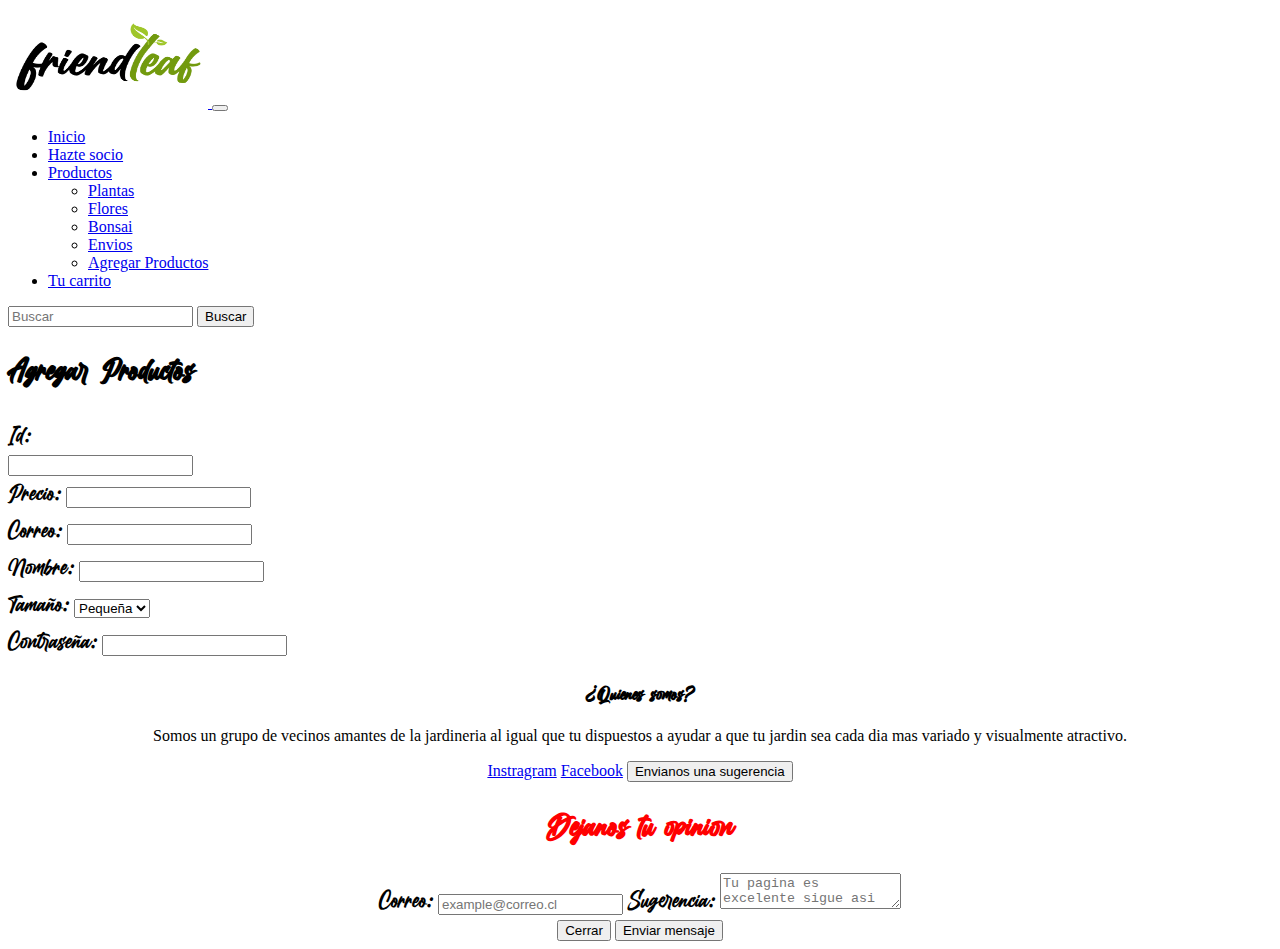
==== agregarP.html @ 3bb43315 "agregarProductosValidado" ====
<!DOCTYPE html>
<html lang="es">

<head>
    <meta charset="UTF-8">
    <meta http-equiv="X-UA-Compatible" content="IE=edge">
    <meta name="viewport" content="width=device-width, initial-scale=1.0">
    <link href="https://cdn.jsdelivr.net/npm/bootstrap@5.3.0-alpha1/dist/css/bootstrap.min.css" rel="stylesheet"
        integrity="sha384-GLhlTQ8iRABdZLl6O3oVMWSktQOp6b7In1Zl3/Jr59b6EGGoI1aFkw7cmDA6j6gD" crossorigin="anonymous">
    <link rel="stylesheet" href="css/style.css">
    <title>agregarProductos</title>
</head>

<body>
    <nav class="navbar navbar-expand-lg bg-body-tertiary">
        <div class="container-fluid">
            <a class="navbar-brand" href="index.html">
                <img src="img/logoPagina.png" id="logoPagina" alt="">
            </a>
            <button class="navbar-toggler" type="button" data-bs-toggle="collapse"
                data-bs-target="#navbarSupportedContent" aria-controls="navbarSupportedContent" aria-expanded="false"
                aria-label="Toggle navigation">
                <span class="navbar-toggler-icon"></span>
            </button>
            <div class="collapse navbar-collapse" id="navbarSupportedContent">
                <ul class="navbar-nav me-auto mb-2 mb-lg-0">
                    <li class="nav-item">
                        <a class="nav-link active" aria-current="page" href="index.html">Inicio</a>
                    </li>
                    <li class="nav-item">
                        <a class="nav-link" href="formulario.html">Hazte socio</a>
                    </li>
                    <li class="nav-item dropdown">
                        <a class="nav-link dropdown-toggle" href="#" role="button" data-bs-toggle="dropdown"
                            aria-expanded="false">
                            Productos
                        </a>
                        <ul class="dropdown-menu">
                            <li><a class="dropdown-item" href="plantas.html">Plantas</a></li>
                            <li><a class="dropdown-item" href="flores.html">Flores</a></li>
                            <li><a class="dropdown-item" href="bonsai.html">Bonsai</a></li>
                            <li><a class="dropdown-item" href="#">Envios</a></li>
                            <li><a class="dropdown-item" href="agregarP.html">Agregar Productos</a></li>
                        </ul>
                    </li>
                    <li class="nav-item">
                        <a class="nav-link " href="carrito.html">Tu carrito</a>
                    </li>
                </ul>
                <form class="d-flex" role="Buscar">
                    <input class="form-control me-2" type="search" placeholder="Buscar" aria-label="Buscar">
                    <button class="btn  btn-light" type="submit">Buscar</button>
                </form>
            </div>
        </div>
    </nav>
<h1 class="text-center">Agregar Productos</h1>
<div class="container">
    <div class="row">
        <div class="col mt-3    ">
            <label for="txtIdProducto">Id:</label>
            <br>
            <input onblur="validarProducto()" id="txtIdProducto" type="text" class="form-control" required>
            <small id="valIdProducto">Debe ingresar un Id valido.</small>
            <br>
            <label  for="txtPrecioProducto">Precio:</label>
            <input onblur="validarProducto()" id="txtPrecioProducto" type="text" class="form-control" required>
            <small id="valPrecioProducto">Debe ingresar un precio valido.</small>
            <br>
            <label for="txtCorreo">Correo:</label>
            <input onblur="validarProducto()" id="txtCorreo" type="email" class="form-control" required>
            <small id="valCorreo">Debe ingresar un correo valido.</small>
        </div>
        <div class="col mt-3">
            <label for="txtNombreProducto">Nombre:</label>
            <input onblur="validarProducto()" id="txtNombreProducto" type="text" class="form-control" required>
            <small id="valNombreProducto">Debe ingresar un nombre valido.</small>
            <br>
            <label for="txtTamanoProducto">Tamaño:</label>
            <select onblur="validarProducto()" id="txtTamanoProducto" class="form-select" aria-label="Default select example">
                <option value="1">Pequeña</option>
                <option value="2">Mediana</option>
                <option value="3">Grande</option>
            </select>
            <small id="valTamanoProducto">Debe ingresar un tamaño valido.</small>
            <br>
            <label for="txtContrasena">Contraseña:</label>
            <input onblur="validarProducto()" id="txtContrasena" type="text" class="form-control" required>
            <small id="valContrasena">Debe ingresar una contraseña valida.</small>
        </div>
    </div>
</div> 

<div class="card mt-3">
    <div class="card-body">
        <h3 class="card-title">¿Quienes somos?</h3>
        <p class="card-text">Somos un grupo de vecinos amantes de la jardineria al igual que tu dispuestos a ayudar
            a que tu jardin sea cada dia mas variado y visualmente atractivo.</p>
        <a href="https://www.instagram.com/" class="btn btn-dark bi bi-instagram mt-1"> Instragram</a>
        <a href="https://www.facebook.com/" class="btn btn-dark bi bi-facebook mt-1"> Facebook</a>
        <button type="button" class="btn btn-dark bi bi-send-check-fill mt-1" data-bs-toggle="modal"
            data-bs-target="#exampleModal" data-bs-whatever="@getbootstrap"> Envianos una sugerencia</button>
        <div class="modal fade" id="exampleModal" tabindex="-1" aria-labelledby="exampleModalLabel"
            aria-hidden="true">
            <div class="modal-dialog">
                <div class="modal-content">
                    <div class="modal-header">
                        <h1 class="modal-title fs-5" id="exampleModalLabel">Dejanos tu opinion</h1>
                    </div>
                    <div class="modal-body">
                        <form>
                            <div class="form-group mb-3">
                                <label>Correo:</label>
                                <input type="email" class="form-control" placeholder="example@correo.cl"
                                    id="correo-name">
                                <label>Sugerencia:</label>
                                <textarea class="form-control" placeholder="Tu pagina es excelente sigue asi"
                                    id="message-text"></textarea>
                            </div>
                        </form>
                    </div>
                    <div class="modal-footer">
                        <button type="button" class="btn btn-danger" data-bs-dismiss="modal">Cerrar</button>
                        <button type="button" class="btn btn-dark">Enviar mensaje</button>
                    </div>
                </div>
            </div>
        </div>
    </div>
</div>

    <script src="https://cdn.jsdelivr.net/npm/@popperjs/core@2.11.6/dist/umd/popper.min.js"
        integrity="sha384-oBqDVmMz9ATKxIep9tiCxS/Z9fNfEXiDAYTujMAeBAsjFuCZSmKbSSUnQlmh/jp3"
        crossorigin="anonymous"></script>
    <script src="https://cdn.jsdelivr.net/npm/bootstrap@5.3.0-alpha2/dist/js/bootstrap.min.js"
        integrity="sha384-heAjqF+bCxXpCWLa6Zhcp4fu20XoNIA98ecBC1YkdXhszjoejr5y9Q77hIrv8R9i"
        crossorigin="anonymous"></script>
    <script src="js/validarProducto.js"></script>  
</body>

</html>
---- css/style.css ----
@font-face{
    font-family: miFuente;
    src: url('fonts/BillionDreams_PERSONAL.ttf') format('truetype');
}

#exampleModalLabel{
    color: red;
}

.container h1{
    text-align: center;
    font-family: miFuente;
    font-size: 63px;
}

.container-fluid{
    background-color: rgb(255, 255, 255);
}

body{
    background-color: white;
}

.card-body{
    text-align: center;
}

#logoPagina{
    height: 100px;
    width: 200px;
}

.col-md-4{
    margin: 10px;
    column-gap: 10px;
}

.card-body{
    background-color: white;
    border-color: white;
}

.container img{
    width: 100%;
    height: 100%;
    height: 600px;
    width: 400px;
}


#fotoCarrito{
    height: 120px;
    width: 120px;
}

h3{
    font-family: miFuente;
}

.card{
    border-color:white;    
}

.cardflo img{
    height: 250px;
    width: 250px;
    width: 100%;

}
.cardbon{
    height: 100%;
}
.carousel-inner img{
    height: 500px;
    width: 200px;
}

h1{
    font-family: miFuente;
}

label{
    font-family: miFuente;
    font-size: 150%;
}
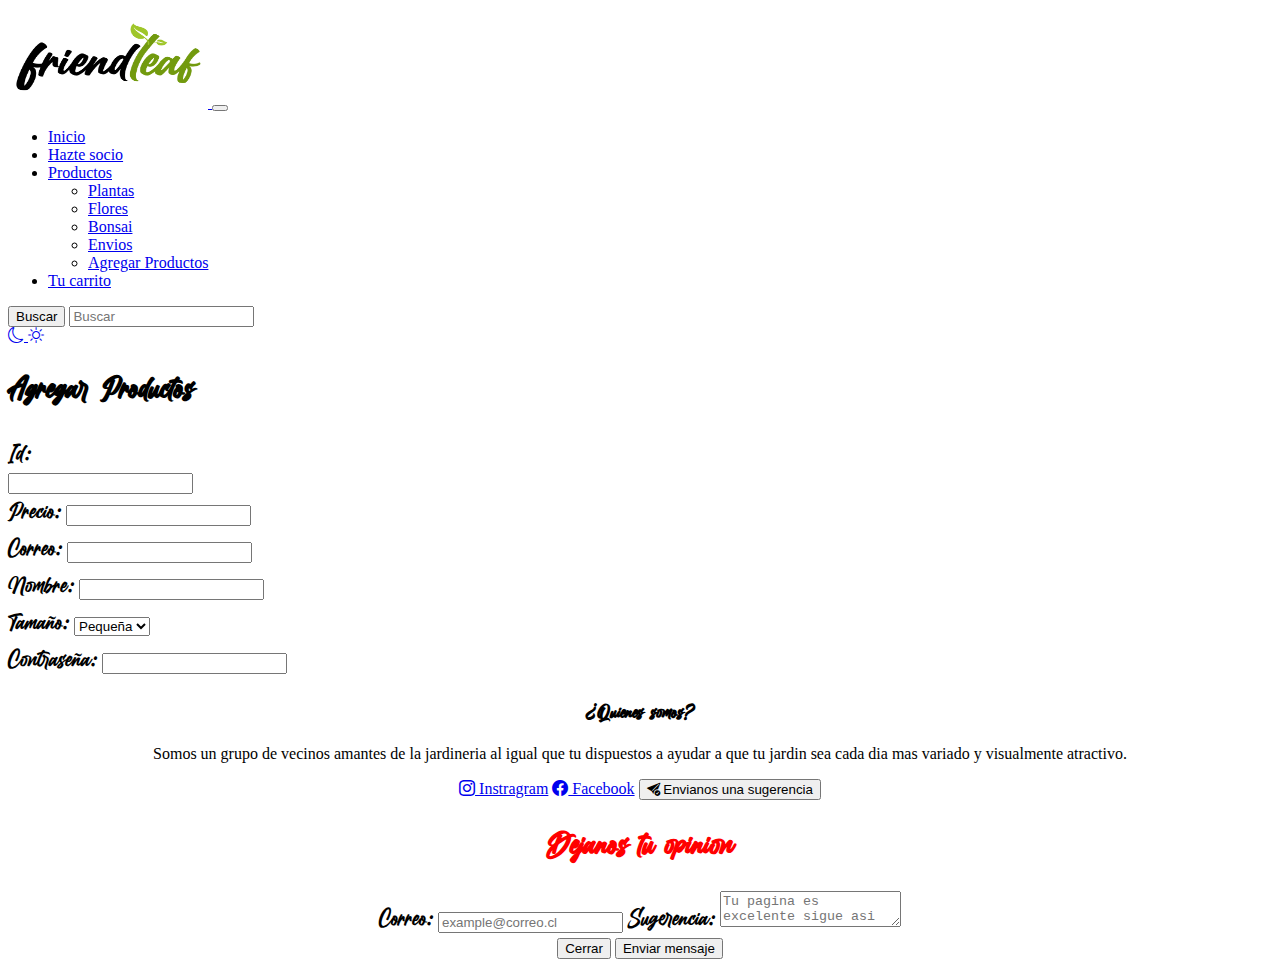
==== commit 133c28a4: "DarkMode" ====
--- a/agregarP.html
+++ b/agregarP.html
@@ -1,5 +1,5 @@
 <!DOCTYPE html>
-<html lang="es">
+<html lang="es" data-bs-theme="light">
 
 <head>
     <meta charset="UTF-8">
@@ -8,7 +8,8 @@
     <link href="https://cdn.jsdelivr.net/npm/bootstrap@5.3.0-alpha1/dist/css/bootstrap.min.css" rel="stylesheet"
         integrity="sha384-GLhlTQ8iRABdZLl6O3oVMWSktQOp6b7In1Zl3/Jr59b6EGGoI1aFkw7cmDA6j6gD" crossorigin="anonymous">
     <link rel="stylesheet" href="css/style.css">
-    <title>agregarProductos</title>
+    <link rel="stylesheet" href="https://cdn.jsdelivr.net/npm/bootstrap-icons@1.10.5/font/bootstrap-icons.css">
+    <title>Agregar productos</title>
 </head>
 
 <body>
@@ -48,86 +49,95 @@
                     </li>
                 </ul>
                 <form class="d-flex" role="Buscar">
+                    <button class="btn  btn-light" type="submit">Buscar</button>
                     <input class="form-control me-2" type="search" placeholder="Buscar" aria-label="Buscar">
-                    <button class="btn  btn-light" type="submit">Buscar</button>
                 </form>
+                <div class="btn-group">
+                    <a onclick="darkMode()" id="btnDark" href="#" class="btn btn-dark">
+                        <i class="bi bi-moon"></i>
+                    </a>
+                    <a onclick="lightMode()" id="btnLight" href="#" class="btn btn-light">
+                        <i class="bi bi-brightness-high"></i>
+                    </a>
+                </div>
             </div>
         </div>
     </nav>
-<h1 class="text-center">Agregar Productos</h1>
-<div class="container">
-    <div class="row">
-        <div class="col mt-3    ">
-            <label for="txtIdProducto">Id:</label>
-            <br>
-            <input onblur="validarProducto()" id="txtIdProducto" type="text" class="form-control" required>
-            <small id="valIdProducto">Debe ingresar un Id valido.</small>
-            <br>
-            <label  for="txtPrecioProducto">Precio:</label>
-            <input onblur="validarProducto()" id="txtPrecioProducto" type="text" class="form-control" required>
-            <small id="valPrecioProducto">Debe ingresar un precio valido.</small>
-            <br>
-            <label for="txtCorreo">Correo:</label>
-            <input onblur="validarProducto()" id="txtCorreo" type="email" class="form-control" required>
-            <small id="valCorreo">Debe ingresar un correo valido.</small>
-        </div>
-        <div class="col mt-3">
-            <label for="txtNombreProducto">Nombre:</label>
-            <input onblur="validarProducto()" id="txtNombreProducto" type="text" class="form-control" required>
-            <small id="valNombreProducto">Debe ingresar un nombre valido.</small>
-            <br>
-            <label for="txtTamanoProducto">Tamaño:</label>
-            <select onblur="validarProducto()" id="txtTamanoProducto" class="form-select" aria-label="Default select example">
-                <option value="1">Pequeña</option>
-                <option value="2">Mediana</option>
-                <option value="3">Grande</option>
-            </select>
-            <small id="valTamanoProducto">Debe ingresar un tamaño valido.</small>
-            <br>
-            <label for="txtContrasena">Contraseña:</label>
-            <input onblur="validarProducto()" id="txtContrasena" type="text" class="form-control" required>
-            <small id="valContrasena">Debe ingresar una contraseña valida.</small>
+    <h1 class="text-center">Agregar Productos</h1>
+    <div class="container">
+        <div class="row">
+            <div class="col mt-3    ">
+                <label for="txtIdProducto">Id:</label>
+                <br>
+                <input onblur="validarProducto()" id="txtIdProducto" type="text" class="form-control" required>
+                <small id="valIdProducto">Debe ingresar un Id valido.</small>
+                <br>
+                <label for="txtPrecioProducto">Precio:</label>
+                <input onblur="validarProducto()" id="txtPrecioProducto" type="text" class="form-control" required>
+                <small id="valPrecioProducto">Debe ingresar un precio valido.</small>
+                <br>
+                <label for="txtCorreo">Correo:</label>
+                <input onblur="validarProducto()" id="txtCorreo" type="email" class="form-control" required>
+                <small id="valCorreo">Debe ingresar un correo valido.</small>
+            </div>
+            <div class="col mt-3">
+                <label for="txtNombreProducto">Nombre:</label>
+                <input onblur="validarProducto()" id="txtNombreProducto" type="text" class="form-control" required>
+                <small id="valNombreProducto">Debe ingresar un nombre valido.</small>
+                <br>
+                <label for="txtTamanoProducto">Tamaño:</label>
+                <select onblur="validarProducto()" id="txtTamanoProducto" class="form-select"
+                    aria-label="Default select example">
+                    <option value="1">Pequeña</option>
+                    <option value="2">Mediana</option>
+                    <option value="3">Grande</option>
+                </select>
+                <small id="valTamanoProducto">Debe ingresar un tamaño valido.</small>
+                <br>
+                <label for="txtContrasena">Contraseña:</label>
+                <input onblur="validarProducto()" id="txtContrasena" type="text" class="form-control" required>
+                <small id="valContrasena">Debe ingresar una contraseña valida.</small>
+            </div>
         </div>
     </div>
-</div> 
 
-<div class="card mt-3">
-    <div class="card-body">
-        <h3 class="card-title">¿Quienes somos?</h3>
-        <p class="card-text">Somos un grupo de vecinos amantes de la jardineria al igual que tu dispuestos a ayudar
-            a que tu jardin sea cada dia mas variado y visualmente atractivo.</p>
-        <a href="https://www.instagram.com/" class="btn btn-dark bi bi-instagram mt-1"> Instragram</a>
-        <a href="https://www.facebook.com/" class="btn btn-dark bi bi-facebook mt-1"> Facebook</a>
-        <button type="button" class="btn btn-dark bi bi-send-check-fill mt-1" data-bs-toggle="modal"
-            data-bs-target="#exampleModal" data-bs-whatever="@getbootstrap"> Envianos una sugerencia</button>
-        <div class="modal fade" id="exampleModal" tabindex="-1" aria-labelledby="exampleModalLabel"
-            aria-hidden="true">
-            <div class="modal-dialog">
-                <div class="modal-content">
-                    <div class="modal-header">
-                        <h1 class="modal-title fs-5" id="exampleModalLabel">Dejanos tu opinion</h1>
-                    </div>
-                    <div class="modal-body">
-                        <form>
-                            <div class="form-group mb-3">
-                                <label>Correo:</label>
-                                <input type="email" class="form-control" placeholder="example@correo.cl"
-                                    id="correo-name">
-                                <label>Sugerencia:</label>
-                                <textarea class="form-control" placeholder="Tu pagina es excelente sigue asi"
-                                    id="message-text"></textarea>
-                            </div>
-                        </form>
-                    </div>
-                    <div class="modal-footer">
-                        <button type="button" class="btn btn-danger" data-bs-dismiss="modal">Cerrar</button>
-                        <button type="button" class="btn btn-dark">Enviar mensaje</button>
+    <div class="card mt-3">
+        <div class="card-body">
+            <h3 class="card-title">¿Quienes somos?</h3>
+            <p class="card-text">Somos un grupo de vecinos amantes de la jardineria al igual que tu dispuestos a ayudar
+                a que tu jardin sea cada dia mas variado y visualmente atractivo.</p>
+            <a href="https://www.instagram.com/" class="btn btn-dark bi bi-instagram mt-1"> Instragram</a>
+            <a href="https://www.facebook.com/" class="btn btn-dark bi bi-facebook mt-1"> Facebook</a>
+            <button type="button" class="btn btn-dark bi bi-send-check-fill mt-1" data-bs-toggle="modal"
+                data-bs-target="#exampleModal" data-bs-whatever="@getbootstrap"> Envianos una sugerencia</button>
+            <div class="modal fade" id="exampleModal" tabindex="-1" aria-labelledby="exampleModalLabel"
+                aria-hidden="true">
+                <div class="modal-dialog">
+                    <div class="modal-content">
+                        <div class="modal-header">
+                            <h1 class="modal-title fs-5" id="exampleModalLabel">Dejanos tu opinion</h1>
+                        </div>
+                        <div class="modal-body">
+                            <form>
+                                <div class="form-group mb-3">
+                                    <label>Correo:</label>
+                                    <input type="email" class="form-control" placeholder="example@correo.cl"
+                                        id="correo-name">
+                                    <label>Sugerencia:</label>
+                                    <textarea class="form-control" placeholder="Tu pagina es excelente sigue asi"
+                                        id="message-text"></textarea>
+                                </div>
+                            </form>
+                        </div>
+                        <div class="modal-footer">
+                            <button type="button" class="btn btn-danger" data-bs-dismiss="modal">Cerrar</button>
+                            <button type="button" class="btn btn-dark">Enviar mensaje</button>
+                        </div>
                     </div>
                 </div>
             </div>
         </div>
     </div>
-</div>
 
     <script src="https://cdn.jsdelivr.net/npm/@popperjs/core@2.11.6/dist/umd/popper.min.js"
         integrity="sha384-oBqDVmMz9ATKxIep9tiCxS/Z9fNfEXiDAYTujMAeBAsjFuCZSmKbSSUnQlmh/jp3"
@@ -135,7 +145,8 @@
     <script src="https://cdn.jsdelivr.net/npm/bootstrap@5.3.0-alpha2/dist/js/bootstrap.min.js"
         integrity="sha384-heAjqF+bCxXpCWLa6Zhcp4fu20XoNIA98ecBC1YkdXhszjoejr5y9Q77hIrv8R9i"
         crossorigin="anonymous"></script>
-    <script src="js/validarProducto.js"></script>  
+    <script src="js/validarProducto.js"></script>
+    <script src="js/darkMode.js"></script>
 </body>
 
 </html>--- a/css/style.css
+++ b/css/style.css
@@ -13,13 +13,13 @@
     font-size: 63px;
 }
 
-.container-fluid{
+/*.container-fluid{
     background-color: rgb(255, 255, 255);
 }
 
 body{
     background-color: white;
-}
+}*/
 
 .card-body{
     text-align: center;
@@ -35,10 +35,11 @@
     column-gap: 10px;
 }
 
-.card-body{
+
+/*.card-body{
     background-color: white;
     border-color: white;
-}
+}*/
 
 .container img{
     width: 100%;
@@ -57,9 +58,9 @@
     font-family: miFuente;
 }
 
-.card{
+/*.card{
     border-color:white;    
-}
+}*/
 
 .cardflo img{
     height: 250px;
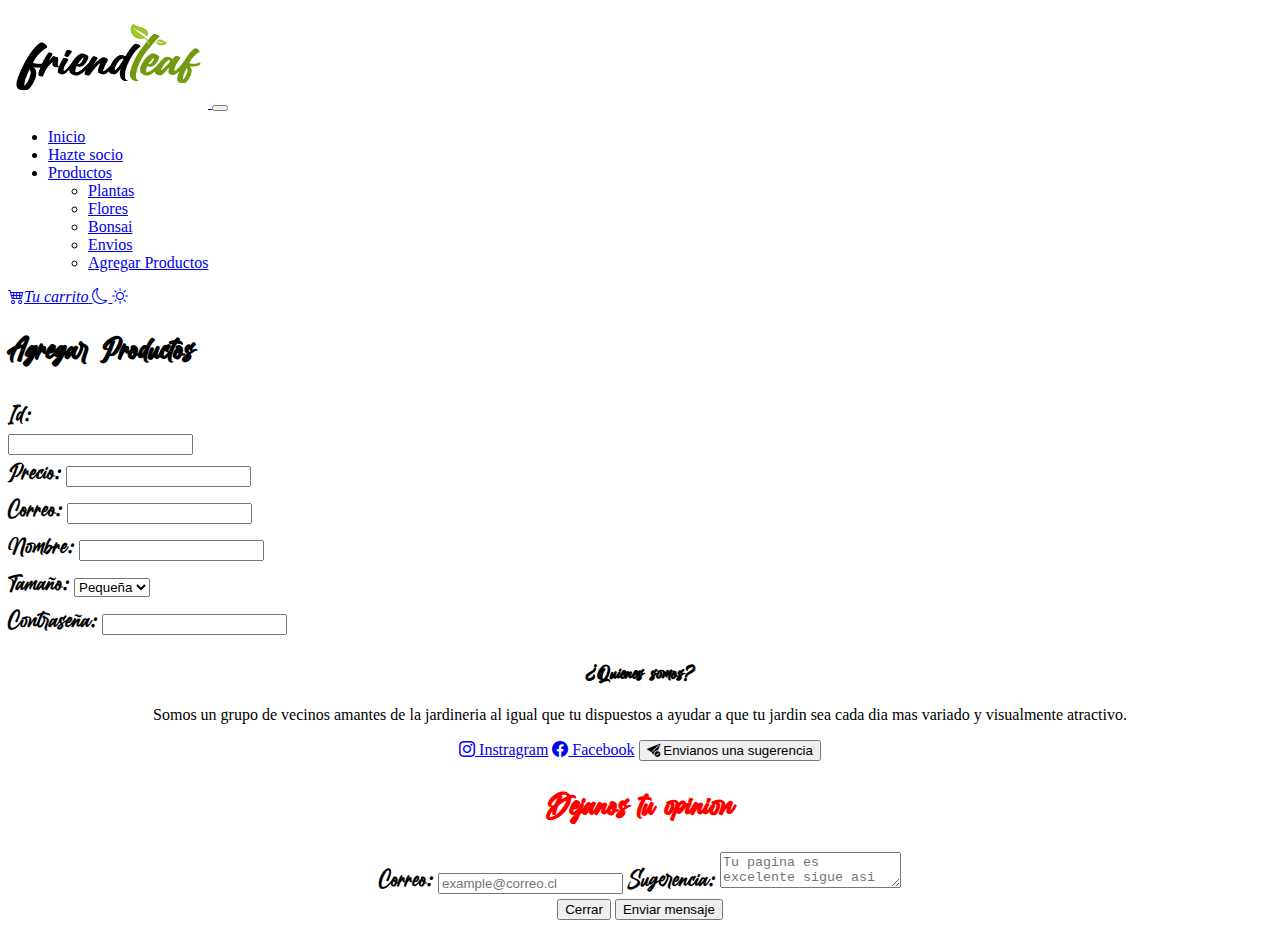
==== commit 685926cd: "commit icono carrito" ====
--- a/agregarP.html
+++ b/agregarP.html
@@ -44,15 +44,13 @@
                             <li><a class="dropdown-item" href="agregarP.html">Agregar Productos</a></li>
                         </ul>
                     </li>
-                    <li class="nav-item">
-                        <a class="nav-link " href="carrito.html">Tu carrito</a>
-                    </li>
                 </ul>
-                <form class="d-flex" role="Buscar">
-                    <button class="btn  btn-light" type="submit">Buscar</button>
-                    <input class="form-control me-2" type="search" placeholder="Buscar" aria-label="Buscar">
-                </form>
+
+
                 <div class="btn-group">
+                    <a class="btn btn-light" href="carrito.html">
+                        <i class="bi bi-cart4">Tu carrito</i>
+                    </a>
                     <a onclick="darkMode()" id="btnDark" href="#" class="btn btn-dark">
                         <i class="bi bi-moon"></i>
                     </a>
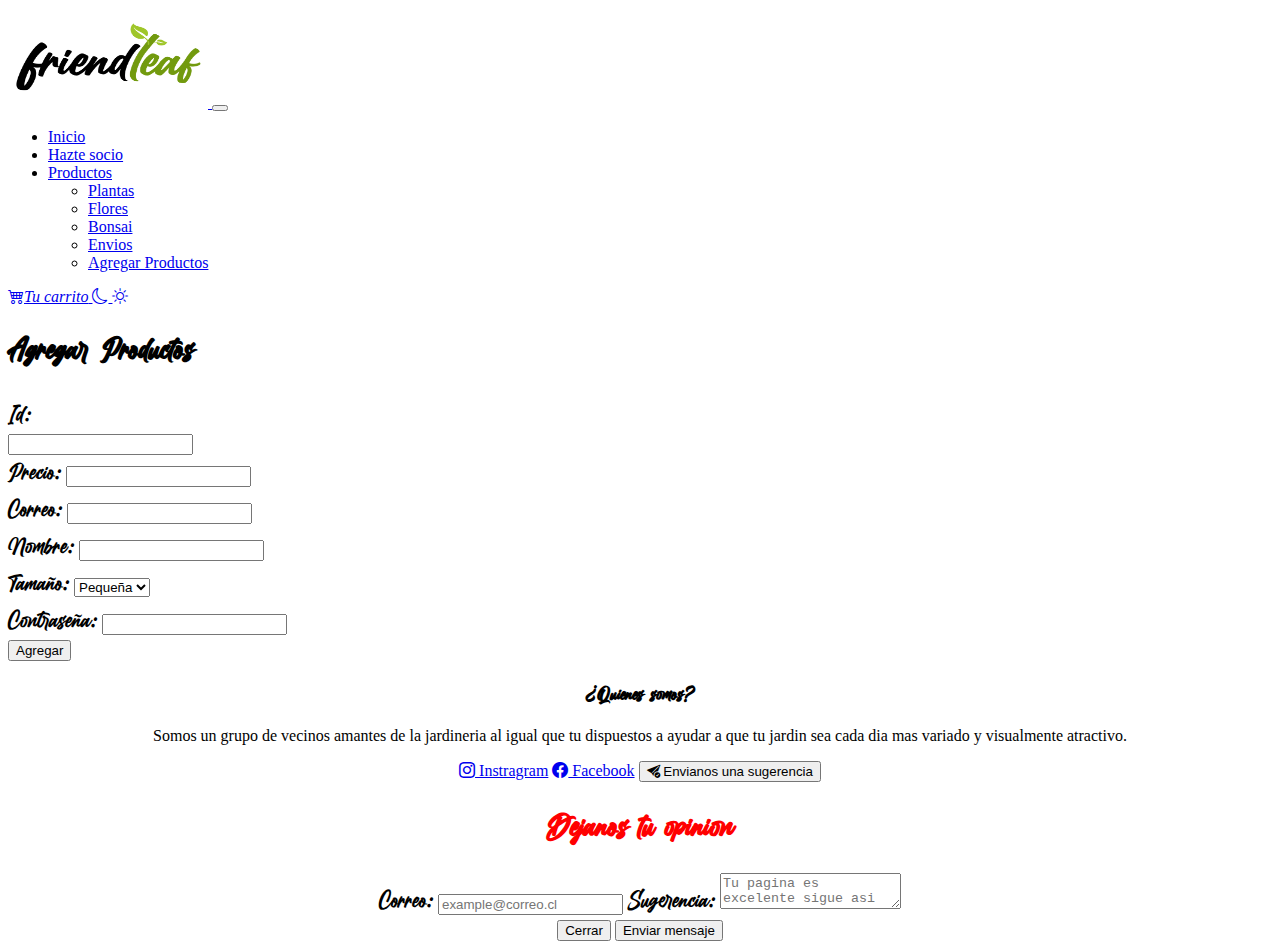
==== commit 8e420a06: "botonLindo" ====
--- a/agregarP.html
+++ b/agregarP.html
@@ -63,40 +63,37 @@
     </nav>
     <h1 class="text-center">Agregar Productos</h1>
     <div class="container">
-        <div class="row">
-            <div class="col mt-3    ">
-                <label for="txtIdProducto">Id:</label>
-                <br>
-                <input onblur="validarProducto()" id="txtIdProducto" type="text" class="form-control" required>
-                <small id="valIdProducto">Debe ingresar un Id valido.</small>
-                <br>
-                <label for="txtPrecioProducto">Precio:</label>
-                <input onblur="validarProducto()" id="txtPrecioProducto" type="text" class="form-control" required>
-                <small id="valPrecioProducto">Debe ingresar un precio valido.</small>
-                <br>
-                <label for="txtCorreo">Correo:</label>
-                <input onblur="validarProducto()" id="txtCorreo" type="email" class="form-control" required>
-                <small id="valCorreo">Debe ingresar un correo valido.</small>
+        <form id="agregarP" action="">
+            <div class="row">
+                <div class="col mt-3    ">
+                    <label for="txtIdProducto">Id:</label>
+                    <br>
+                    <input id="txtIdProducto" name="txtIdProducto" type="text" class="form-control">
+                    <br>
+                    <label for="txtPrecioProducto">Precio:</label>
+                    <input id="txtPrecioProducto" type="text" class="form-control">
+                    <br>
+                    <label for="txtCorreo">Correo:</label>
+                    <input id="txtCorreo" type="email" class="form-control">
+                </div>
+                <div class="col mt-3">
+                    <label for="txtNombreProducto">Nombre:</label>
+                    <input id="txtNombreProducto" type="text" class="form-control">
+                    <br>
+                    <label for="txtTamanoProducto">Tamaño:</label>
+                    <select id="txtTamanoProducto" class="form-select" aria-label="Default select example">
+                        <option value="1">Pequeña</option>
+                        <option value="2">Mediana</option>
+                        <option value="3">Grande</option>
+                    </select>
+                    <br>
+                    <label for="txtContrasena">Contraseña:</label>
+                    <input id="txtContrasena" type="text" class="form-control">
+                </div>
+                <button class="btn btn-outline-success mt-3">Agregar</button>
             </div>
-            <div class="col mt-3">
-                <label for="txtNombreProducto">Nombre:</label>
-                <input onblur="validarProducto()" id="txtNombreProducto" type="text" class="form-control" required>
-                <small id="valNombreProducto">Debe ingresar un nombre valido.</small>
-                <br>
-                <label for="txtTamanoProducto">Tamaño:</label>
-                <select onblur="validarProducto()" id="txtTamanoProducto" class="form-select"
-                    aria-label="Default select example">
-                    <option value="1">Pequeña</option>
-                    <option value="2">Mediana</option>
-                    <option value="3">Grande</option>
-                </select>
-                <small id="valTamanoProducto">Debe ingresar un tamaño valido.</small>
-                <br>
-                <label for="txtContrasena">Contraseña:</label>
-                <input onblur="validarProducto()" id="txtContrasena" type="text" class="form-control" required>
-                <small id="valContrasena">Debe ingresar una contraseña valida.</small>
-            </div>
-        </div>
+        </form>
+    </div>
     </div>
 
     <div class="card mt-3">
@@ -136,14 +133,14 @@
             </div>
         </div>
     </div>
-
+    <script src="js/jquery-3.6.4.min.js"></script>
+    <script src="js/jquery.validate.min.js"></script>
     <script src="https://cdn.jsdelivr.net/npm/@popperjs/core@2.11.6/dist/umd/popper.min.js"
         integrity="sha384-oBqDVmMz9ATKxIep9tiCxS/Z9fNfEXiDAYTujMAeBAsjFuCZSmKbSSUnQlmh/jp3"
         crossorigin="anonymous"></script>
     <script src="https://cdn.jsdelivr.net/npm/bootstrap@5.3.0-alpha2/dist/js/bootstrap.min.js"
         integrity="sha384-heAjqF+bCxXpCWLa6Zhcp4fu20XoNIA98ecBC1YkdXhszjoejr5y9Q77hIrv8R9i"
         crossorigin="anonymous"></script>
-    <script src="js/validarProducto.js"></script>
     <script src="js/darkMode.js"></script>
 </body>
 
--- a/css/style.css
+++ b/css/style.css
@@ -83,4 +83,20 @@
 label{
     font-family: miFuente;
     font-size: 150%;
+}
+.clockdate-wrapper{
+    font-family: fantasy;
+    font-size: 150%;
+}
+#temp{
+    font-family: fantasy;
+    font-size: 150%;
+}
+#location{
+    font-family: miFuente;
+    font-size: 150%;
+}
+#estado{
+    font-family: miFuente;
+    font-size: 150%;
 }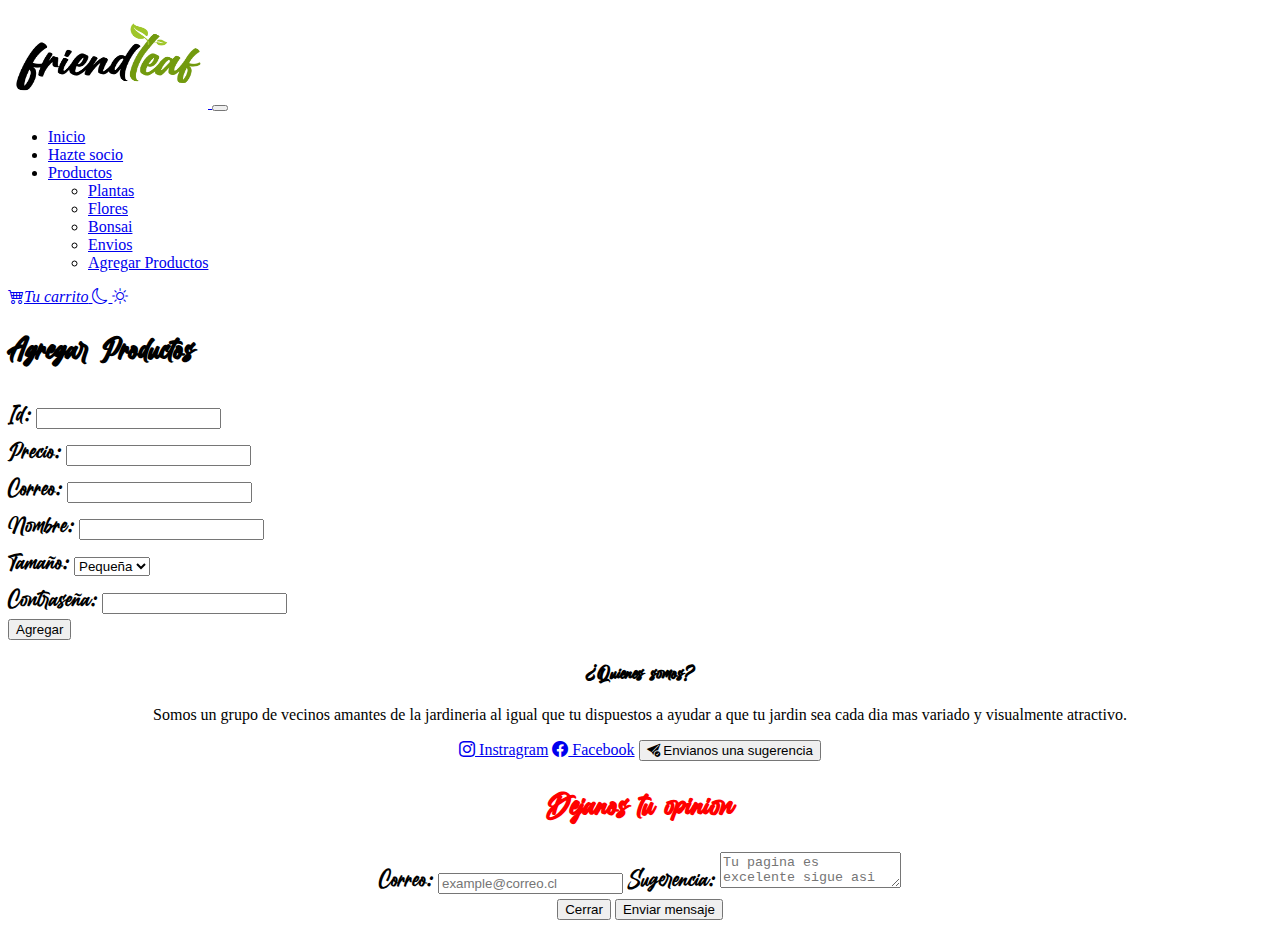
==== commit 2786f57d: "arreglando las cagas del benja" ====
--- a/agregarP.html
+++ b/agregarP.html
@@ -61,36 +61,39 @@
             </div>
         </div>
     </nav>
+
+
+
     <h1 class="text-center">Agregar Productos</h1>
+
     <div class="container">
         <form id="agregarP" action="">
             <div class="row">
-                <div class="col mt-3    ">
+                <div class="col mt-3">
                     <label for="txtIdProducto">Id:</label>
-                    <br>
                     <input id="txtIdProducto" name="txtIdProducto" type="text" class="form-control">
                     <br>
                     <label for="txtPrecioProducto">Precio:</label>
-                    <input id="txtPrecioProducto" type="text" class="form-control">
+                    <input id="txtPrecioProducto" name="txtPrecioProducto" type="number" class="form-control">
                     <br>
                     <label for="txtCorreo">Correo:</label>
-                    <input id="txtCorreo" type="email" class="form-control">
+                    <input id="txtCorreo" name="txtCorreo" type="email" class="form-control">
                 </div>
                 <div class="col mt-3">
                     <label for="txtNombreProducto">Nombre:</label>
-                    <input id="txtNombreProducto" type="text" class="form-control">
+                    <input id="txtNombreProducto" name="txtNombreProducto" type="text" class="form-control">
                     <br>
                     <label for="txtTamanoProducto">Tamaño:</label>
-                    <select id="txtTamanoProducto" class="form-select" aria-label="Default select example">
+                    <select id="txtTamanoProducto" name="txtTamanoProducto" class="form-select" aria-label="Default select example">
                         <option value="1">Pequeña</option>
                         <option value="2">Mediana</option>
                         <option value="3">Grande</option>
                     </select>
                     <br>
                     <label for="txtContrasena">Contraseña:</label>
-                    <input id="txtContrasena" type="text" class="form-control">
+                    <input id="txtContrasena" name="txtContrasena" type="text" class="form-control">
                 </div>
-                <button class="btn btn-outline-success mt-3">Agregar</button>
+                <button class="btn btn-success mt-3">Agregar</button>
             </div>
         </form>
     </div>
@@ -142,6 +145,7 @@
         integrity="sha384-heAjqF+bCxXpCWLa6Zhcp4fu20XoNIA98ecBC1YkdXhszjoejr5y9Q77hIrv8R9i"
         crossorigin="anonymous"></script>
     <script src="js/darkMode.js"></script>
+    <script src="js/validarProducto.js"></script>
 </body>
 
 </html>--- a/css/style.css
+++ b/css/style.css
@@ -99,4 +99,10 @@
 #estado{
     font-family: miFuente;
     font-size: 150%;
+}
+
+.error{
+    font-family: Arial, Helvetica, sans-serif;
+    color: red;
+    font-size: 85%;
 }